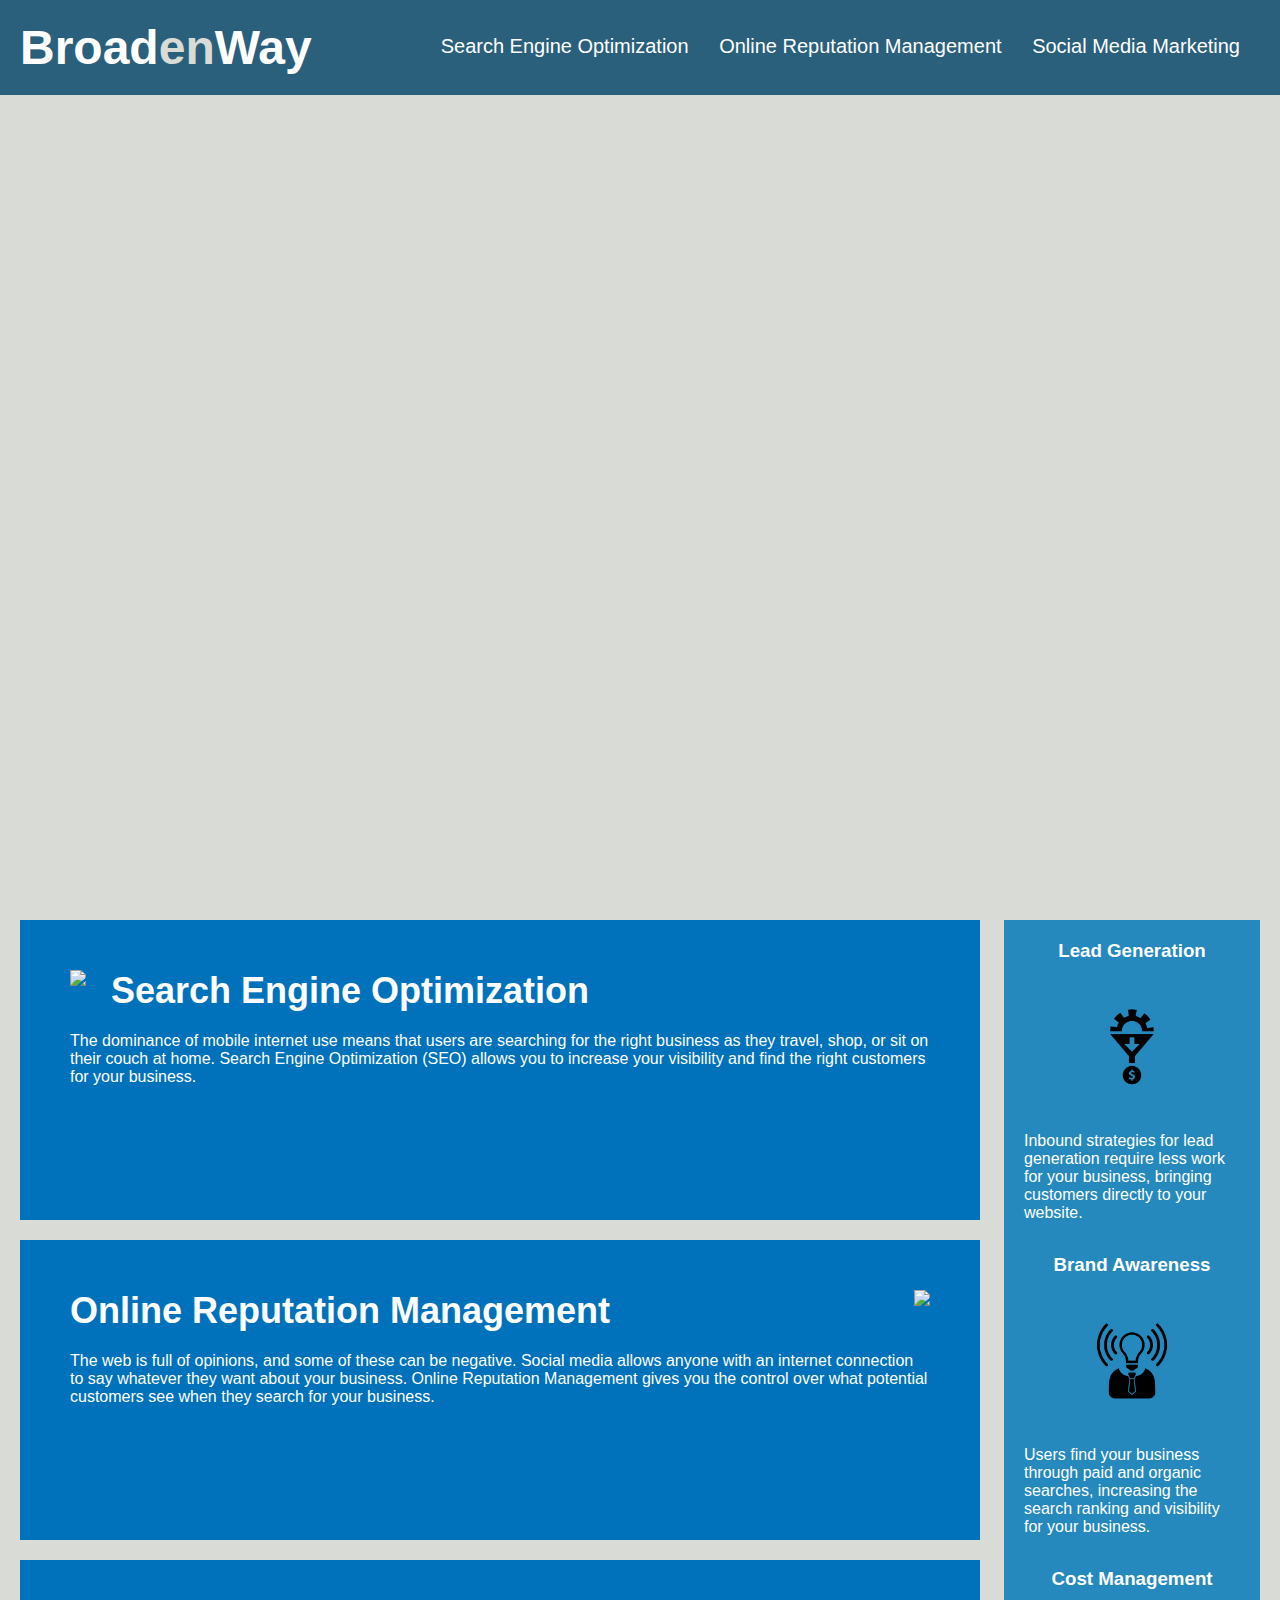
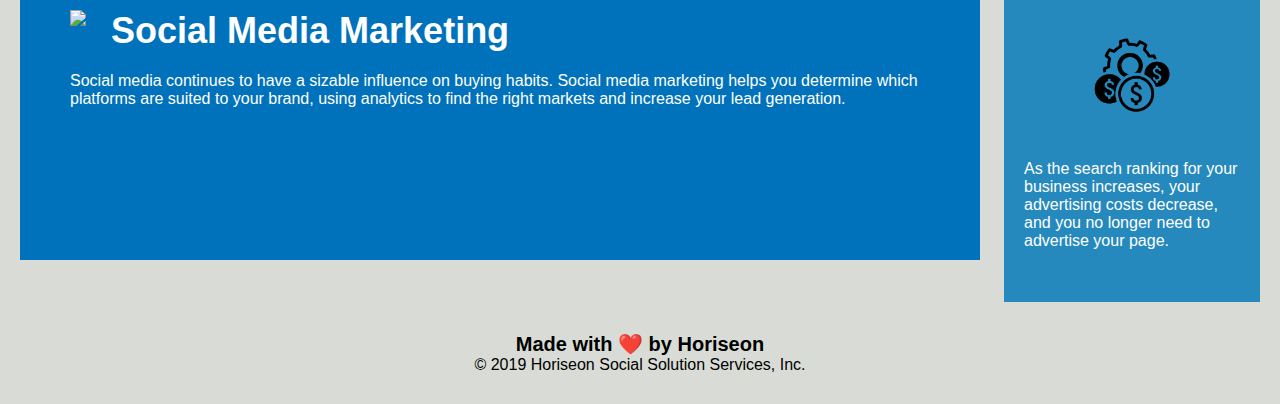
==== Develop/index.html @ feb9c8a9 "consolidated the selectors and properties" ====
<!DOCTYPE html>
<html lang="en-us">

<head>
    <meta charset="UTF-8" />
    <meta http-equiv="X-UA-Compatible" content="IE=edge" />
    <meta name="viewport" content="width=device-width, initial-scale=1.0" />
    <link rel="stylesheet" href="./assets/css/style.css">
    <title>BroadenWay</title>
</head>

<body>

    <header class="header">
        <h1>Broad<span class="seo">en</span>Way</h1>
        <div>
            <ul>
                <li>
                    <a href="#search-engine-optimization">Search Engine Optimization</a>
                </li>
                <li>
                    <a href="#online-reputation-management">Online Reputation Management</a>
                </li>
                <li>
                    <a href="#social-media-marketing">Social Media Marketing</a>
                </li>
            </ul>
        </div>
    </header>

    <main>
        <div class="hero"></div>
        <div class="content">
            <div id="search-engine-optimization" class="search-engine-optimization">
                <img src="./assets/images/search-engine-optimization.jpg" class="float-left" />
                <h2>Search Engine Optimization</h2>
                <p>
                    The dominance of mobile internet use means that users are searching for the right business as they
                    travel, shop, or sit on their couch at home. Search Engine Optimization (SEO) allows you to increase
                    your visibility and find the right customers for your business.
                </p>
            </div>
            <div id="online-reputation-management" class="online-reputation-management">
                <img src="./assets/images/online-reputation-management.jpg" class="float-right" />
                <h2>Online Reputation Management</h2>
                <p>
                    The web is full of opinions, and some of these can be negative. Social media allows anyone with an
                    internet connection to say whatever they want about your business. Online Reputation Management
                    gives
                    you the control over what potential customers see when they search for your business.
                </p>
            </div>
            <div id="social-media-marketing" class="social-media-marketing">
                <img src="./assets/images/social-media-marketing.jpg" class="float-left" />
                <h2>Social Media Marketing</h2>
                <p>
                    Social media continues to have a sizable influence on buying habits. Social media marketing helps
                    you
                    determine which platforms are suited to your brand, using analytics to find the right markets and
                    increase your lead generation.
                </p>
            </div>
        </div>
        <div class="benefits">
            <div class="benefit-lead">
                <h3>Lead Generation</h3>
                <img src="./assets/images/lead-generation.png" />
                <p>
                    Inbound strategies for lead generation require less work for your business, bringing customers
                    directly
                    to your website.
                </p>
            </div>
            <div class="benefit-brand">
                <h3>Brand Awareness</h3>
                <img src="./assets/images/brand-awareness.png" />
                <p>
                    Users find your business through paid and organic searches, increasing the search ranking and
                    visibility
                    for your business.
                </p>
            </div>
            <div class="benefit-cost">
                <h3>Cost Management</h3>
                <img src="./assets/images/cost-management.png" />
                <p>
                    As the search ranking for your business increases, your advertising costs decrease, and you no
                    longer
                    need to advertise your page.
                </p>
            </div>
        </div>
    </main>

    <footer class="footer">
        <h2>Made with ❤️️ by Horiseon</h2>
        <p>
            &copy; 2019 Horiseon Social Solution Services, Inc.
        </p>
    </footer>

</body>

</html>
---- Develop/assets/css/style.css ----
* {
    box-sizing: border-box;
    padding: 0;
    margin: 0;
}

body {
    background-color: #d9dcd6;
}

.header {
    padding: 20px;
    background-color: #2a607c;
}

.header,
.footer {
    font-family: 'Trebuchet MS', 'Lucida Sans Unicode', 'Lucida Grande', 'Lucida Sans', Arial, sans-serif;

}

.header,
a,
.benefit-lead,
.benefit-brand,
.benefit-cost,
.search-engine-optimization,
.online-reputation-management,
.social-media-marketing {
    color: #ffffff;
}

.header h1 {
    font-size: 48px;
}

.header h1,
.header div ul li,
.content {
    display: inline-block;

}

.header h1 .seo {
    color: #d9dcd6;
}

.header div,
.benefits,
.search-engine-optimization,
.online-reputation-management,
.social-media-marketing {
    font-family: 'Gill Sans', 'Gill Sans MT', Calibri, 'Trebuchet MS', sans-serif;

}

.header div {
    padding-top: 15px;
    margin-right: 20px;
    float: right;
    font-size: 20px;
}

.header div,
.footer h2 {
    font-size: 20px;
}

.header div ul {
    list-style-type: none;
}

.header div ul li {
    margin-left: 25px;
}

a {
    text-decoration: none;
}

p {
    font-size: 16px;
}

.hero {
    height: 800px;
    width: 100%;
    margin-bottom: 25px;
    background-image: url("../images/digital-marketing-meeting.jpg");
    background-size: cover;
    background-position: center;
}

.float-left {
    float: left;
    margin-right: 25px;
}

.float-right {
    float: right;
    margin-left: 25px;
}

.content {
    width: 75%;
    margin-left: 20px;
}

.benefits {
    margin-right: 20px;
    padding: 20px;
    clear: both;
    float: right;
    width: 20%;
    height: 100%;
    background-color: #2589bd;
}

.benefit-lead,
.benefit-brand,
.benefit-cost {
    margin-bottom: 32px;
}

.benefit-lead h3,
.benefit-brand h3,
.benefit-cost h3 {
    margin-bottom: 10px;
    text-align: center;
}

.benefit-lead img,
.benefit-brand img,
.benefit-cost img {
    display: block;
    margin: 10px auto;
    max-width: 150px;
}

.search-engine-optimization,
.online-reputation-management,
.social-media-marketing {
    margin-bottom: 20px;
    padding: 50px;
    height: 300px;
    background-color: #0072bb;
}

.search-engine-optimization img,
.online-reputation-management img,
.social-media-marketing img {
    max-height: 200px;
}

.search-engine-optimization h2,
.online-reputation-management h2,
.social-media-marketing h2 {
    margin-bottom: 20px;
    font-size: 36px;
}

.footer {
    padding: 30px;
    clear: both;
    text-align: center;
}
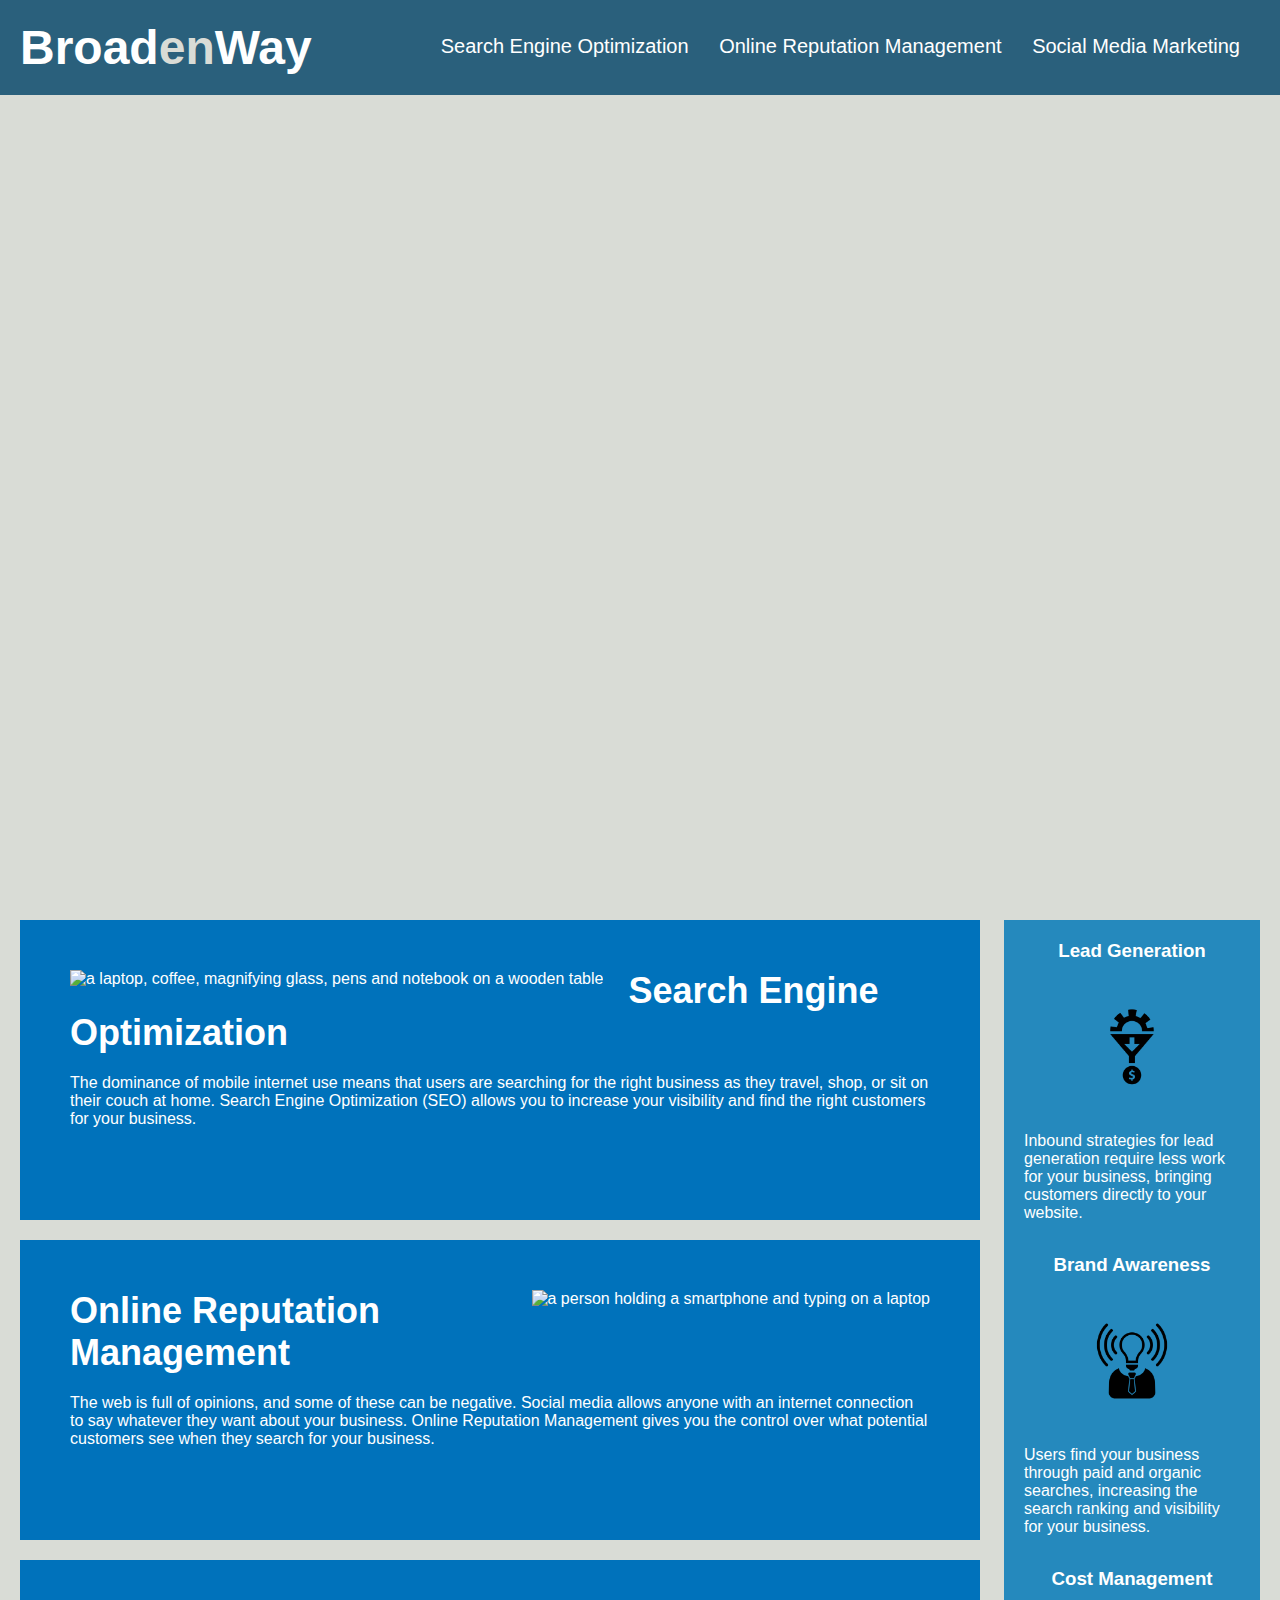
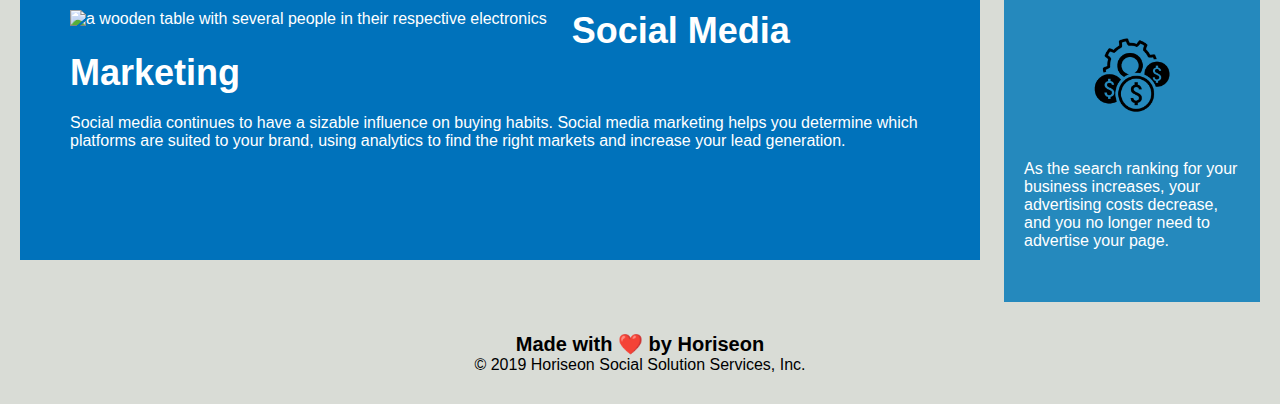
==== commit 6b13de84: "fixed link, added alt to the img elements and organized the CSS file" ====
--- a/Develop/index.html
+++ b/Develop/index.html
@@ -32,7 +32,8 @@
         <div class="hero"></div>
         <div class="content">
             <div id="search-engine-optimization" class="search-engine-optimization">
-                <img src="./assets/images/search-engine-optimization.jpg" class="float-left" />
+                <img src="./assets/images/search-engine-optimization.jpg" class="float-left"
+                    alt="a laptop, coffee, magnifying glass, pens and notebook on a wooden table" />
                 <h2>Search Engine Optimization</h2>
                 <p>
                     The dominance of mobile internet use means that users are searching for the right business as they
@@ -41,7 +42,8 @@
                 </p>
             </div>
             <div id="online-reputation-management" class="online-reputation-management">
-                <img src="./assets/images/online-reputation-management.jpg" class="float-right" />
+                <img src="./assets/images/online-reputation-management.jpg" class="float-right"
+                    alt="a person holding a smartphone and typing on a laptop" />
                 <h2>Online Reputation Management</h2>
                 <p>
                     The web is full of opinions, and some of these can be negative. Social media allows anyone with an
@@ -51,7 +53,8 @@
                 </p>
             </div>
             <div id="social-media-marketing" class="social-media-marketing">
-                <img src="./assets/images/social-media-marketing.jpg" class="float-left" />
+                <img src="./assets/images/social-media-marketing.jpg" class="float-left"
+                    alt="a wooden table with several people in their respective electronics" />
                 <h2>Social Media Marketing</h2>
                 <p>
                     Social media continues to have a sizable influence on buying habits. Social media marketing helps
@@ -64,7 +67,8 @@
         <div class="benefits">
             <div class="benefit-lead">
                 <h3>Lead Generation</h3>
-                <img src="./assets/images/lead-generation.png" />
+                <img src="./assets/images/lead-generation.png"
+                    alt="a funnel with money symbol below and a ratchet above" />
                 <p>
                     Inbound strategies for lead generation require less work for your business, bringing customers
                     directly
@@ -73,7 +77,8 @@
             </div>
             <div class="benefit-brand">
                 <h3>Brand Awareness</h3>
-                <img src="./assets/images/brand-awareness.png" />
+                <img src="./assets/images/brand-awareness.png"
+                    alt="a lamp with a sound effect on the sides that resembles the image of a man in a suit" />
                 <p>
                     Users find your business through paid and organic searches, increasing the search ranking and
                     visibility
@@ -82,7 +87,7 @@
             </div>
             <div class="benefit-cost">
                 <h3>Cost Management</h3>
-                <img src="./assets/images/cost-management.png" />
+                <img src="./assets/images/cost-management.png" alt="a ratchet and circles with money symbol on it" />
                 <p>
                     As the search ranking for your business increases, your advertising costs decrease, and you no
                     longer
@@ -92,7 +97,7 @@
         </div>
     </main>
 
-    <footer class="footer">
+    <footer class=" footer">
         <h2>Made with ❤️️ by Horiseon</h2>
         <p>
             &copy; 2019 Horiseon Social Solution Services, Inc.
--- a/Develop/assets/css/style.css
+++ b/Develop/assets/css/style.css
@@ -13,56 +13,18 @@
     background-color: #2a607c;
 }
 
-.header,
-.footer {
-    font-family: 'Trebuchet MS', 'Lucida Sans Unicode', 'Lucida Grande', 'Lucida Sans', Arial, sans-serif;
-
-}
-
-.header,
-a,
-.benefit-lead,
-.benefit-brand,
-.benefit-cost,
-.search-engine-optimization,
-.online-reputation-management,
-.social-media-marketing {
-    color: #ffffff;
-}
-
 .header h1 {
     font-size: 48px;
-}
-
-.header h1,
-.header div ul li,
-.content {
-    display: inline-block;
-
 }
 
 .header h1 .seo {
     color: #d9dcd6;
 }
 
-.header div,
-.benefits,
-.search-engine-optimization,
-.online-reputation-management,
-.social-media-marketing {
-    font-family: 'Gill Sans', 'Gill Sans MT', Calibri, 'Trebuchet MS', sans-serif;
-
-}
-
 .header div {
     padding-top: 15px;
     margin-right: 20px;
     float: right;
-    font-size: 20px;
-}
-
-.header div,
-.footer h2 {
     font-size: 20px;
 }
 
@@ -74,12 +36,46 @@
     margin-left: 25px;
 }
 
+.header,
+a,
+.search-engine-optimization,
+.online-reputation-management,
+.social-media-marketing,
+.benefit-lead,
+.benefit-brand,
+.benefit-cost {
+    color: #ffffff;
+}
+
+.header h1,
+.header div ul li,
+.content {
+    display: inline-block;
+
+}
+
+.header div,
+.search-engine-optimization,
+.online-reputation-management,
+.social-media-marketing,
+.benefits {
+    font-family: 'Gill Sans', 'Gill Sans MT', Calibri, 'Trebuchet MS', sans-serif;
+
+}
+
+.header,
+.footer {
+    font-family: 'Trebuchet MS', 'Lucida Sans Unicode', 'Lucida Grande', 'Lucida Sans', Arial, sans-serif;
+
+}
+
+.header div,
+.footer h2 {
+    font-size: 20px;
+}
+
 a {
     text-decoration: none;
-}
-
-p {
-    font-size: 16px;
 }
 
 .hero {
@@ -89,6 +85,33 @@
     background-image: url("../images/digital-marketing-meeting.jpg");
     background-size: cover;
     background-position: center;
+}
+
+.content {
+    width: 75%;
+    margin-left: 20px;
+}
+
+.search-engine-optimization,
+.online-reputation-management,
+.social-media-marketing {
+    margin-bottom: 20px;
+    padding: 50px;
+    height: 300px;
+    background-color: #0072bb;
+}
+
+.search-engine-optimization img,
+.online-reputation-management img,
+.social-media-marketing img {
+    max-height: 200px;
+}
+
+.search-engine-optimization h2,
+.online-reputation-management h2,
+.social-media-marketing h2 {
+    margin-bottom: 20px;
+    font-size: 36px;
 }
 
 .float-left {
@@ -101,10 +124,10 @@
     margin-left: 25px;
 }
 
-.content {
-    width: 75%;
-    margin-left: 20px;
+p {
+    font-size: 16px;
 }
+
 
 .benefits {
     margin-right: 20px;
@@ -137,28 +160,6 @@
     max-width: 150px;
 }
 
-.search-engine-optimization,
-.online-reputation-management,
-.social-media-marketing {
-    margin-bottom: 20px;
-    padding: 50px;
-    height: 300px;
-    background-color: #0072bb;
-}
-
-.search-engine-optimization img,
-.online-reputation-management img,
-.social-media-marketing img {
-    max-height: 200px;
-}
-
-.search-engine-optimization h2,
-.online-reputation-management h2,
-.social-media-marketing h2 {
-    margin-bottom: 20px;
-    font-size: 36px;
-}
-
 .footer {
     padding: 30px;
     clear: both;
